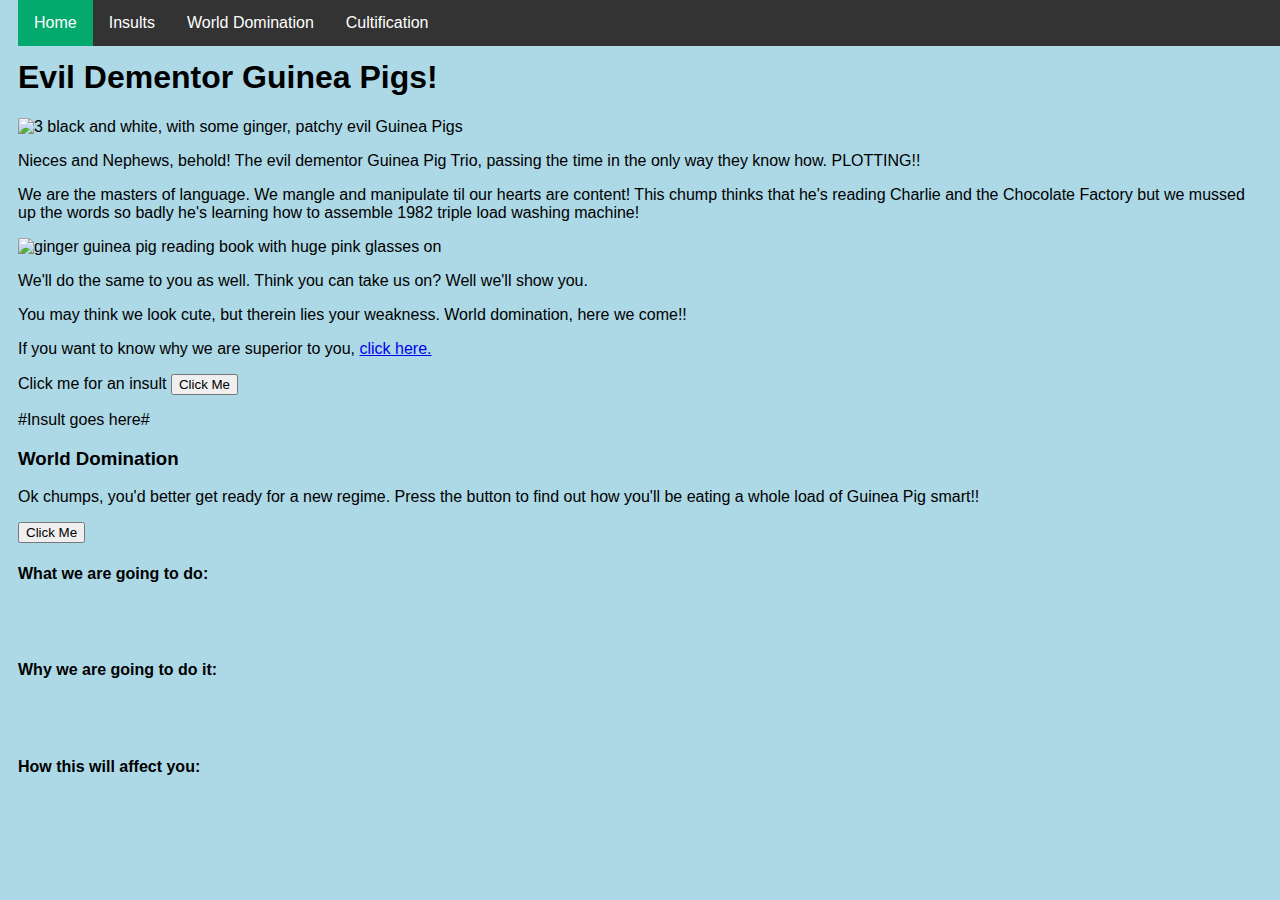
==== index.html @ 4766461e "Copied from Code Academy and links etc.. adjusted to work locally." ====
<!DOCTYPE html>
<html lang="en">
<head>
    <meta charset="UTF-8">
    <meta http-equiv="X-UA-Compatible" content="IE=edge">
    <meta name="viewport" content="width=device-width, initial-scale=1.0">
    <link rel="stylesheet" href="styles/style.css">
    <script src="scripts/script.js"></script> 
    <title>Dementor Guinea Pigs</title>
</head>
<body id="main">
    <div id="top-nav", class="nav">
        <ul>
          <li><a class="active" href="#">Home</a></li>
          <li><a href="#">Insults</a></li>
          <li><a href="#">World Domination</a></li>
          <li><a href="cultification.html">Cultification</a></li>
        </ul>
      </div>   
        <h1>Evil Dementor Guinea Pigs!</h1>
          <!-- Block parent element 
      <div class="img-container-block">
        <img src="http://res.cloudinary.com/wfdns6x2g6/image/upload/v1509007989/user_psolwi.png" alt="John Doe">
      </div> -->
          
          <!-- Inline parent element 
      <span class="img-container-inline">
        <img src="http://res.cloudinary.com/wfdns6x2g6/image/upload/v1509007989/user_psolwi.png" alt="John Doe">
      </span> -->
          
          <div id="img-div">
            <img id="image" src="https://images.unsplash.com/photo-1516025455112-e73ad04772e8?ixid=MXwxMjA3fDB8MHxzZWFyY2h8M3x8Z3VpbmVhJTIwcGlnfGVufDB8fDB8&ixlib=rb-1.2.1&auto=format&fit=crop&w=500&q=60" alt="3 black and white, with some ginger, patchy evil Guinea Pigs">
            <p id="img-caption">Nieces and Nephews, behold! The evil dementor Guinea Pig Trio, passing the time in the only way they know how. PLOTTING!!</p>
            <p>We are the masters of language. We mangle and manipulate til our hearts are content! This chump thinks that he's reading Charlie and the Chocolate Factory but we mussed up the words so badly he's learning how to assemble 1982 triple load washing machine!  
            </p>
            <img src="https://as2.ftcdn.net/jpg/01/11/10/55/220_F_111105568_C0CRN1nRp2RwPD6hzEsv1kclLf9uOl5Q.jpg" alt="ginger guinea pig reading book with huge pink glasses on">
            <p>
              We'll do the same to you as well. Think you can take us on? Well we'll show you. 
            </p>     
            <p id="tribute-info">You may think we look cute, but therein lies your weakness. World domination, here we come!!</p>If you want to know why we are superior to you,
            <a id="tribute-link" target="_blank" href="https://en.wikipedia.org/wiki/Guinea_pig"> click here.</a>
          </div>
        <p>
          Click me for an insult <button onclick="insultBarrage()">Click Me</button><br>
        <div id="insultoutput">#Insult goes here#</div>
        </p>
      <h3>World Domination</h3>
      <p>
        Ok chumps, you'd better get ready for a new regime. Press the button to find out how you'll be eating a whole load of Guinea Pig smart!!
      </p>
      <button onclick="worldDomination()">Click Me</button><br>
      <h4>What we are going to do:</h4><br>
      <div id="whatwedo"></div><br>
      <h4>Why we are going to do it:</h4><br>
      <div id="whywedo"></div><br>
      <h4>How this will affect you:</h4>
      <br>
      <div id="affectyou"></div><br>
      </body>
</body>
</html>
---- styles/style.css ----
#main {
    font-family: arial;
    background-color: lightblue;
    border-style: none;
    padding: 10px;
  }
  .nav ul {
    list-style-type: none;
    margin: 0;
    padding: 0;
    overflow: hidden;
    position: fixed;
    width: 100%;
    top: 0;
    background-color: #333;
  }
  .nav li {
    float: left;
  }
  .nav li a {
    display: block;
    color: white;
    text-align: center;
    padding: 14px 16px;
    text-decoration: none;
  }
  /* Change the link color to #111 (black) on hover */
  .nav li a:hover {
    background-color: #111;
  }
  .nav .active {
    background-color: #04AA6D;
  }
  h1 {
    padding-top: 20px;
  }
  img {
  /*  width: 100%;
    height: auto;
    text-align: center;*/
    max-width: 100%;
    display: block;
    margin: auto;  
  }
  /* .img-div {
    text-align: center;
  }
  
  #image {
    max-width: 100%;
  } 
  
  Was unclear how to do this but this example helped me: 
  https://codepen.io/chartman4/pen/rNNOOzZ?editors=1100 */
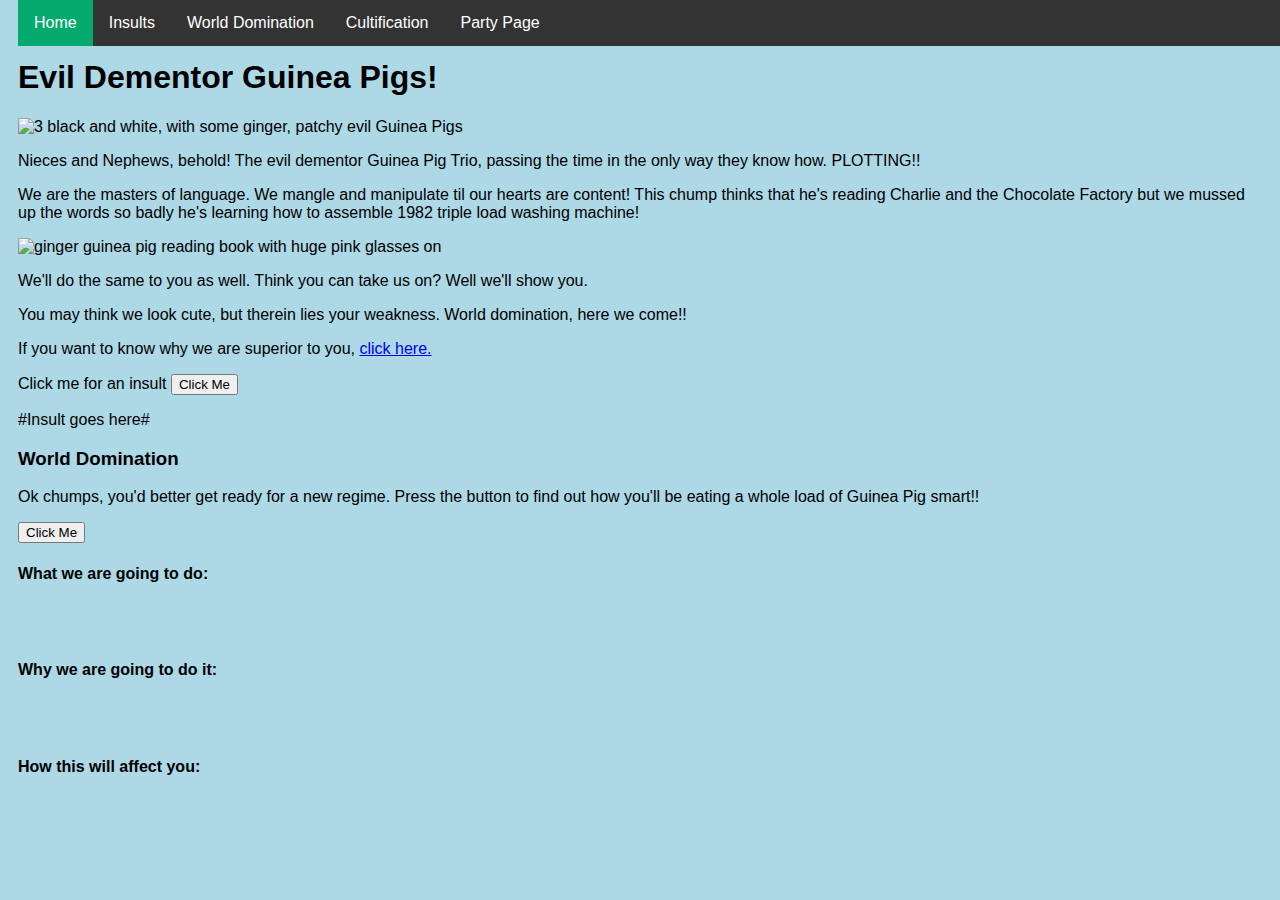
==== commit 8bdde96f: "Party Page navigation included." ====
--- a/index.html
+++ b/index.html
@@ -8,15 +8,16 @@
     <script src="scripts/script.js"></script> 
     <title>Dementor Guinea Pigs</title>
 </head>
-<body id="main">
+  <body id="main">
     <div id="top-nav", class="nav">
         <ul>
           <li><a class="active" href="#">Home</a></li>
           <li><a href="#">Insults</a></li>
           <li><a href="#">World Domination</a></li>
           <li><a href="cultification.html">Cultification</a></li>
+          <li><a href="partypage.html">Party Page</a></li>
         </ul>
-      </div>   
+    </div>   
         <h1>Evil Dementor Guinea Pigs!</h1>
           <!-- Block parent element 
       <div class="img-container-block">
@@ -56,6 +57,6 @@
       <h4>How this will affect you:</h4>
       <br>
       <div id="affectyou"></div><br>
-      </body>
-</body>
+      
+  </body>
 </html>--- a/styles/style.css
+++ b/styles/style.css
@@ -42,6 +42,17 @@
     display: block;
     margin: auto;  
   }
+  
+  .center {
+    text-align: center;
+  }
+
+  .happybirthday {
+    font-size: 3em;
+    text-align: center;
+    color: white;
+    text-shadow: 1px 1px 2px black, 0 0 25px blue, 0 0 5px darkblue;
+  }
   /* .img-div {
     text-align: center;
   }
